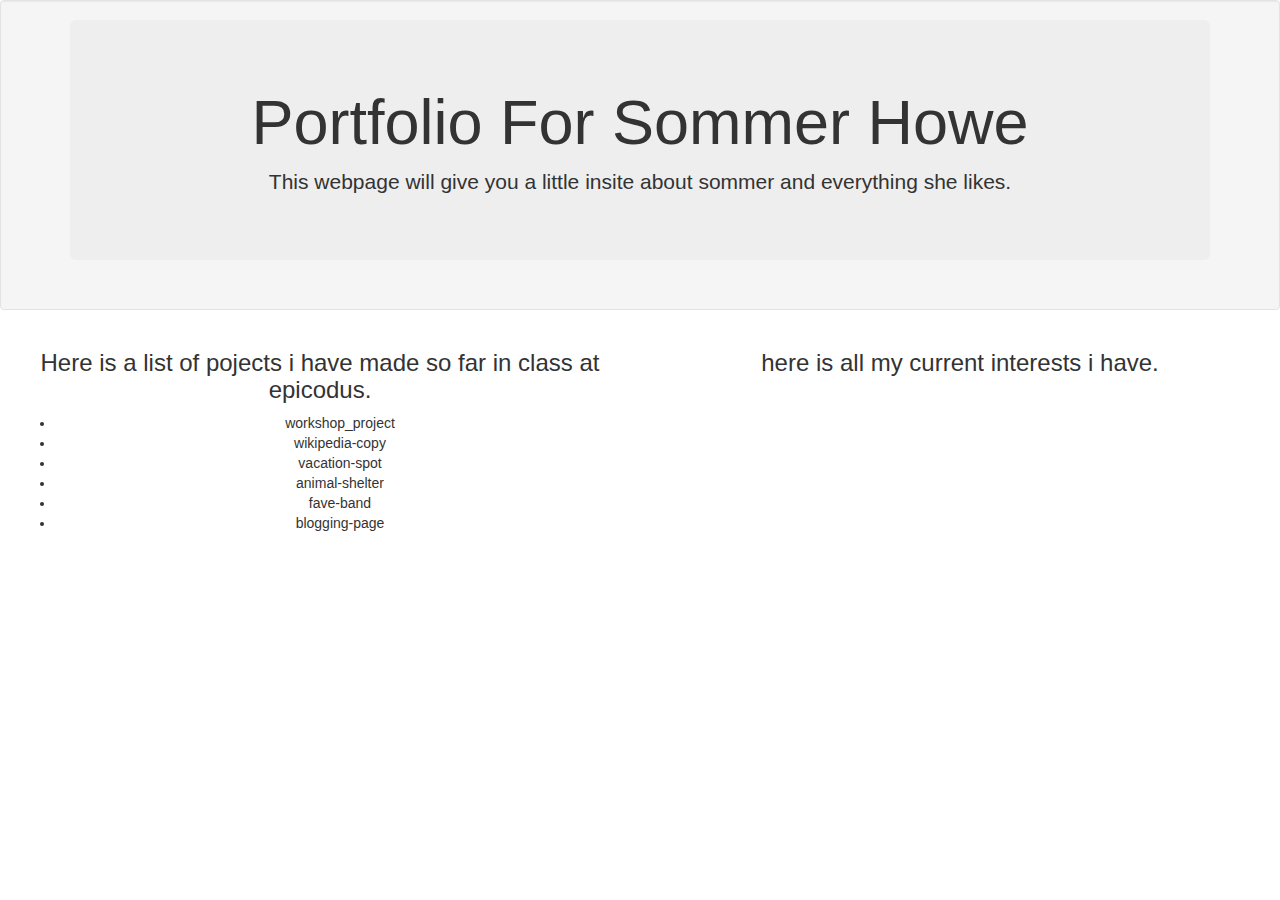
==== index.html @ 34d9cb54 "added some body to the page" ====
<!DOCTYPE html>
<html>
  <head>
    <link rel="stylesheet" href="https://maxcdn.bootstrapcdn.com/bootstrap/3.3.7/css/bootstrap.min.css" integrity="sha384-BVYiiSIFeK1dGmJRAkycuHAHRg32OmUcww7on3RYdg4Va+PmSTsz/K68vbdEjh4u" crossorigin="anonymous">
    <link href="css/styles.css" rel="stylesheet" type="text/css">
    <title>Sommer Howe Portlfolio</title>
  </head>
  <body>
    <div class="well">
      <div class="container">
        <div class="jumbotron">
        <h1>Portfolio For Sommer Howe</h1>
        <p>This webpage will give you a little insite about sommer and everything she likes.</p>
        </div>
      </div>
    </div>

    <div class="col-md-6">
      <h3>Here is a list of pojects i have made so far in class at epicodus.</h3>
      <ul>
        <li>workshop_project</li>
        <li>wikipedia-copy</li>
        <li>vacation-spot</li>
        <li>animal-shelter</li>
        <li>fave-band</li>
        <li>blogging-page</li>

      </ul>
    </div>

    <div class="col-md-6">
      <h3>here is all my current interests i have.</h3>
    </div>
  </body>
</html>
---- css/styles.css ----
body{
    text-align: center;
}

.colonm {
    width: 50%;
    float: left;
}
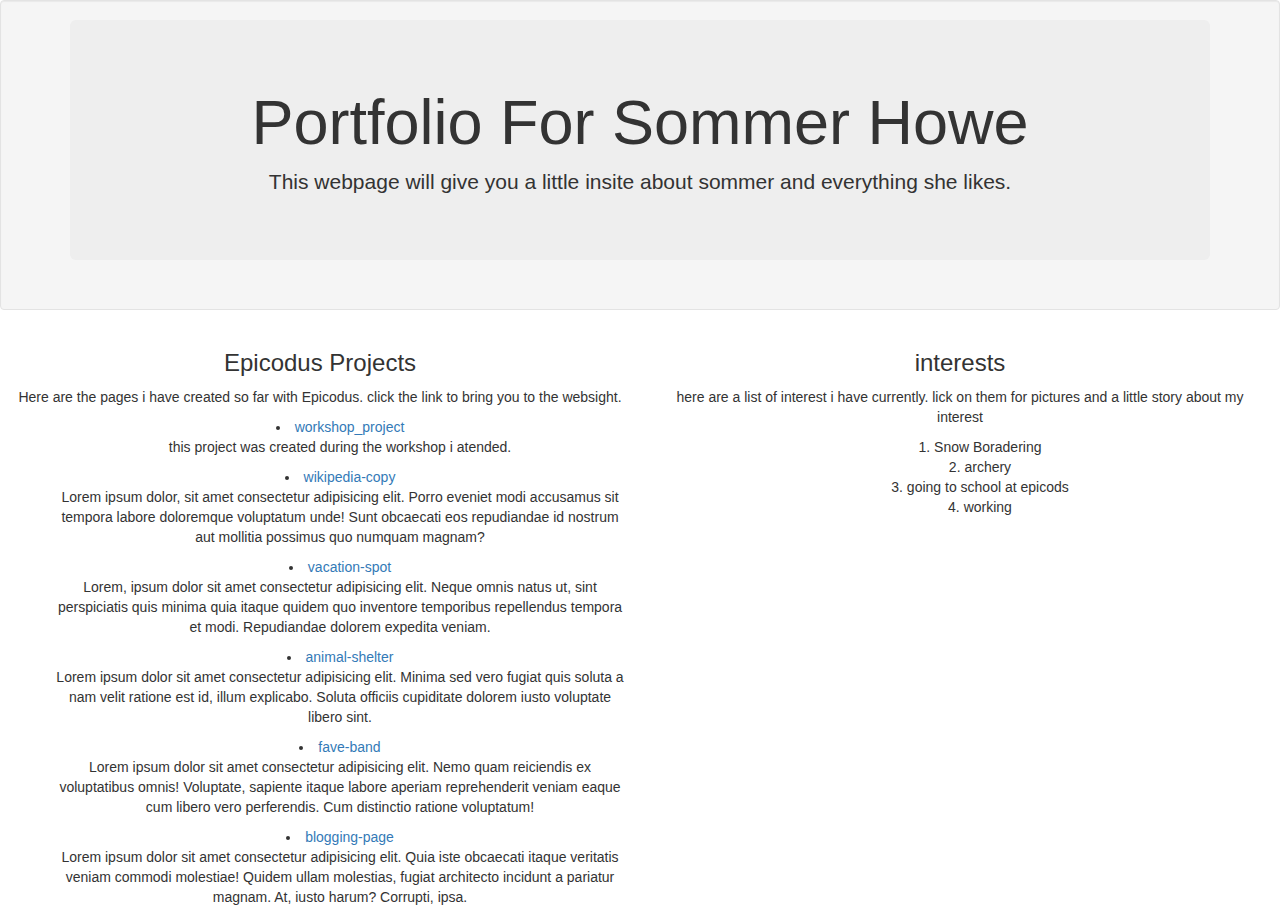
==== commit e6b08d64: "added links, and more content" ====
--- a/index.html
+++ b/index.html
@@ -16,20 +16,34 @@
     </div>
 
     <div class="col-md-6">
-      <h3>Here is a list of pojects i have made so far in class at epicodus.</h3>
+      <h3>Epicodus Projects</h3>
+      <p>Here are the pages i have created so far with Epicodus. click the link to bring you to the websight.</p>
       <ul>
-        <li>workshop_project</li>
-        <li>wikipedia-copy</li>
-        <li>vacation-spot</li>
-        <li>animal-shelter</li>
-        <li>fave-band</li>
-        <li>blogging-page</li>
-
+        <li><a href="http://www.google.com">workshop_project</a></li>
+        <p>this project was created during the workshop i atended.</p>
+        <li><a href="http://www.google.com">wikipedia-copy</a></li>
+        <p>Lorem ipsum dolor, sit amet consectetur adipisicing elit. Porro eveniet modi accusamus sit tempora labore doloremque voluptatum unde! Sunt obcaecati eos repudiandae id nostrum aut mollitia possimus quo numquam magnam?</p>
+        <li><a href="http://www.google.com">vacation-spot</a></li>
+        <p>Lorem, ipsum dolor sit amet consectetur adipisicing elit. Neque omnis natus ut, sint perspiciatis quis minima quia itaque quidem quo inventore temporibus repellendus tempora et modi. Repudiandae dolorem expedita veniam.</p>
+        <li><a href="http://www.google.com">animal-shelter</a></li>
+        <p>Lorem ipsum dolor sit amet consectetur adipisicing elit. Minima sed vero fugiat quis soluta a nam velit ratione est id, illum explicabo. Soluta officiis cupiditate dolorem iusto voluptate libero sint.</p>
+        <li><a href="http://www.google.com">fave-band</a></li>
+        <p>Lorem ipsum dolor sit amet consectetur adipisicing elit. Nemo quam reiciendis ex voluptatibus omnis! Voluptate, sapiente itaque labore aperiam reprehenderit veniam eaque cum libero vero perferendis. Cum distinctio ratione voluptatum!</p>
+        <li><a href="http://www.google.com">blogging-page</a></li>
+        <p>Lorem ipsum dolor sit amet consectetur adipisicing elit. Quia iste obcaecati itaque veritatis veniam commodi molestiae! Quidem ullam molestias, fugiat architecto incidunt a pariatur magnam. At, iusto harum? Corrupti, ipsa.</p>
       </ul>
     </div>
 
     <div class="col-md-6">
-      <h3>here is all my current interests i have.</h3>
+      <h3>interests</h3>
+      <p>here are a list of interest i have currently. lick on them for pictures and a little story about my interest</p>
+      <ol>
+        <li>Snow Boradering</li>
+        <li>archery</li>
+        <li>going to school at epicods</li>
+        <li>working</li>        
+      </ol>
     </div>
+
   </body>
 </html>--- a/css/styles.css
+++ b/css/styles.css
@@ -5,4 +5,12 @@
 .colonm {
     width: 50%;
     float: left;
+}
+
+ol {
+    list-style-position: inside;
+}
+
+li{
+    list-style-position: inside;
 }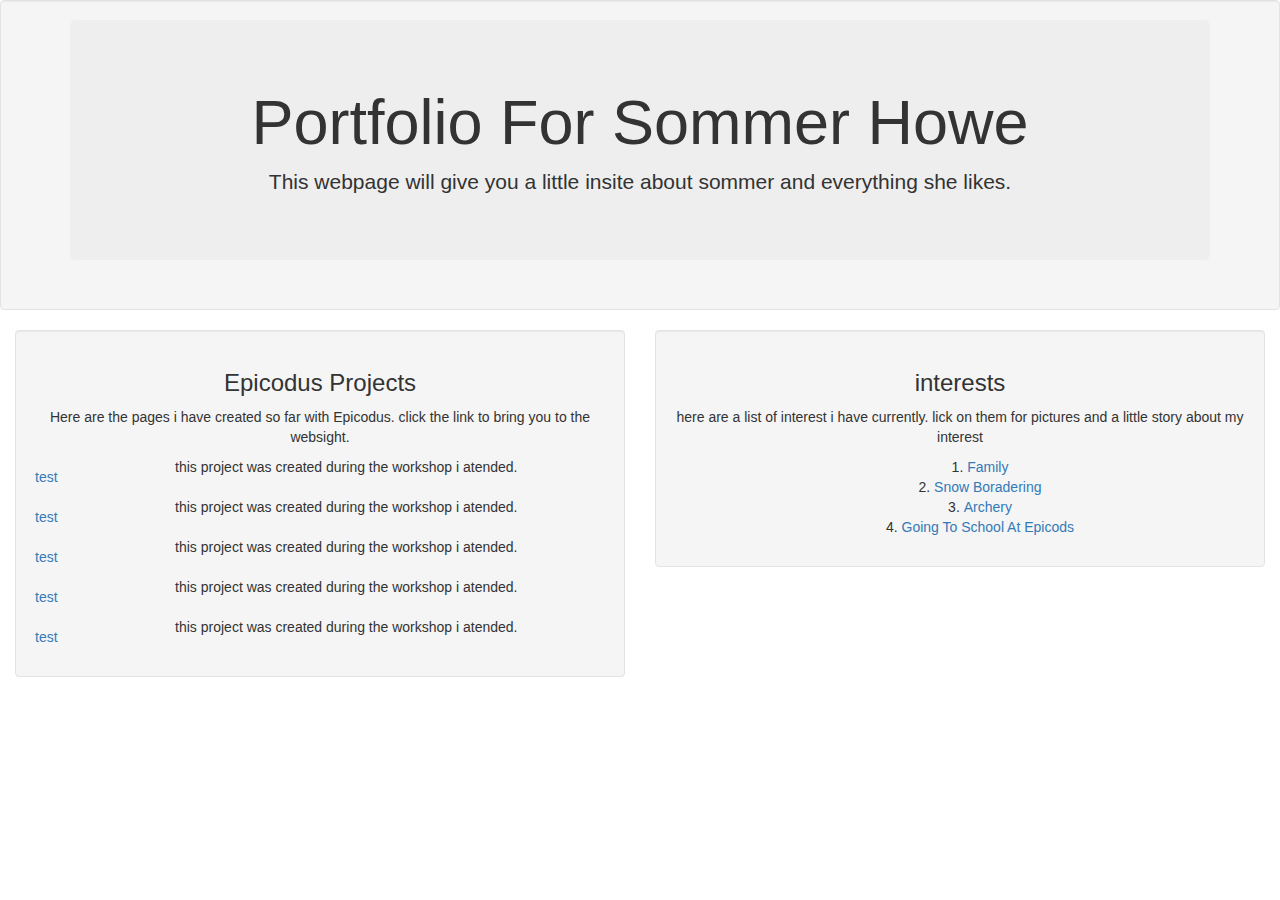
==== commit ccd4732d: "added some styles playing with what some things look like" ====
--- a/index.html
+++ b/index.html
@@ -16,34 +16,59 @@
     </div>
 
     <div class="col-md-6">
+      <div class="well">
       <h3>Epicodus Projects</h3>
       <p>Here are the pages i have created so far with Epicodus. click the link to bring you to the websight.</p>
-      <ul>
-        <li><a href="http://www.google.com">workshop_project</a></li>
+      <div class="row">
+      <ul class="nav nav-pills">
+        <li class="nav-item">
+          <a class="nav-link active" href="#">test</a></li>
         <p>this project was created during the workshop i atended.</p>
-        <li><a href="http://www.google.com">wikipedia-copy</a></li>
-        <p>Lorem ipsum dolor, sit amet consectetur adipisicing elit. Porro eveniet modi accusamus sit tempora labore doloremque voluptatum unde! Sunt obcaecati eos repudiandae id nostrum aut mollitia possimus quo numquam magnam?</p>
-        <li><a href="http://www.google.com">vacation-spot</a></li>
-        <p>Lorem, ipsum dolor sit amet consectetur adipisicing elit. Neque omnis natus ut, sint perspiciatis quis minima quia itaque quidem quo inventore temporibus repellendus tempora et modi. Repudiandae dolorem expedita veniam.</p>
-        <li><a href="http://www.google.com">animal-shelter</a></li>
-        <p>Lorem ipsum dolor sit amet consectetur adipisicing elit. Minima sed vero fugiat quis soluta a nam velit ratione est id, illum explicabo. Soluta officiis cupiditate dolorem iusto voluptate libero sint.</p>
-        <li><a href="http://www.google.com">fave-band</a></li>
-        <p>Lorem ipsum dolor sit amet consectetur adipisicing elit. Nemo quam reiciendis ex voluptatibus omnis! Voluptate, sapiente itaque labore aperiam reprehenderit veniam eaque cum libero vero perferendis. Cum distinctio ratione voluptatum!</p>
-        <li><a href="http://www.google.com">blogging-page</a></li>
-        <p>Lorem ipsum dolor sit amet consectetur adipisicing elit. Quia iste obcaecati itaque veritatis veniam commodi molestiae! Quidem ullam molestias, fugiat architecto incidunt a pariatur magnam. At, iusto harum? Corrupti, ipsa.</p>
+      </div>
+
+      <div class="row">
+        <ul class="nav nav-pills">
+          <li class="nav-item">
+            <a class="nav-link active" href="#">test</a></li>
+          <p>this project was created during the workshop i atended.</p>
+        </div>
+
+        <div class="row">
+          <ul class="nav nav-pills">
+            <li class="nav-item">
+              <a class="nav-link active" href="#">test</a></li>
+            <p>this project was created during the workshop i atended.</p>
+          </div>
+
+          <div class="row">
+            <ul class="nav nav-pills">
+              <li class="nav-item">
+                <a class="nav-link active" href="#">test</a></li>
+              <p>this project was created during the workshop i atended.</p>
+            </div>
+
+            <div class="row">
+              <ul class="nav nav-pills">
+                <li class="nav-item">
+                  <a class="nav-link active" href="#">test</a></li>
+                <p>this project was created during the workshop i atended.</p>
+              </div>
       </ul>
     </div>
+</div>
+
 
     <div class="col-md-6">
+      <div class="well">
       <h3>interests</h3>
       <p>here are a list of interest i have currently. lick on them for pictures and a little story about my interest</p>
       <ol>
-        <li>Snow Boradering</li>
-        <li>archery</li>
-        <li>going to school at epicods</li>
-        <li>working</li>        
+        <li><a href="interest/family.html">Family</a></li>
+        <li><a href="interest/snow-boarding.html">Snow Boradering</a></li>
+        <li><a href="interest/archery.html">Archery</a></li>
+        <li><a href="interest/epicodus.html">Going To School At Epicods</a></li>  
       </ol>
     </div>
-
+</div>
   </body>
 </html>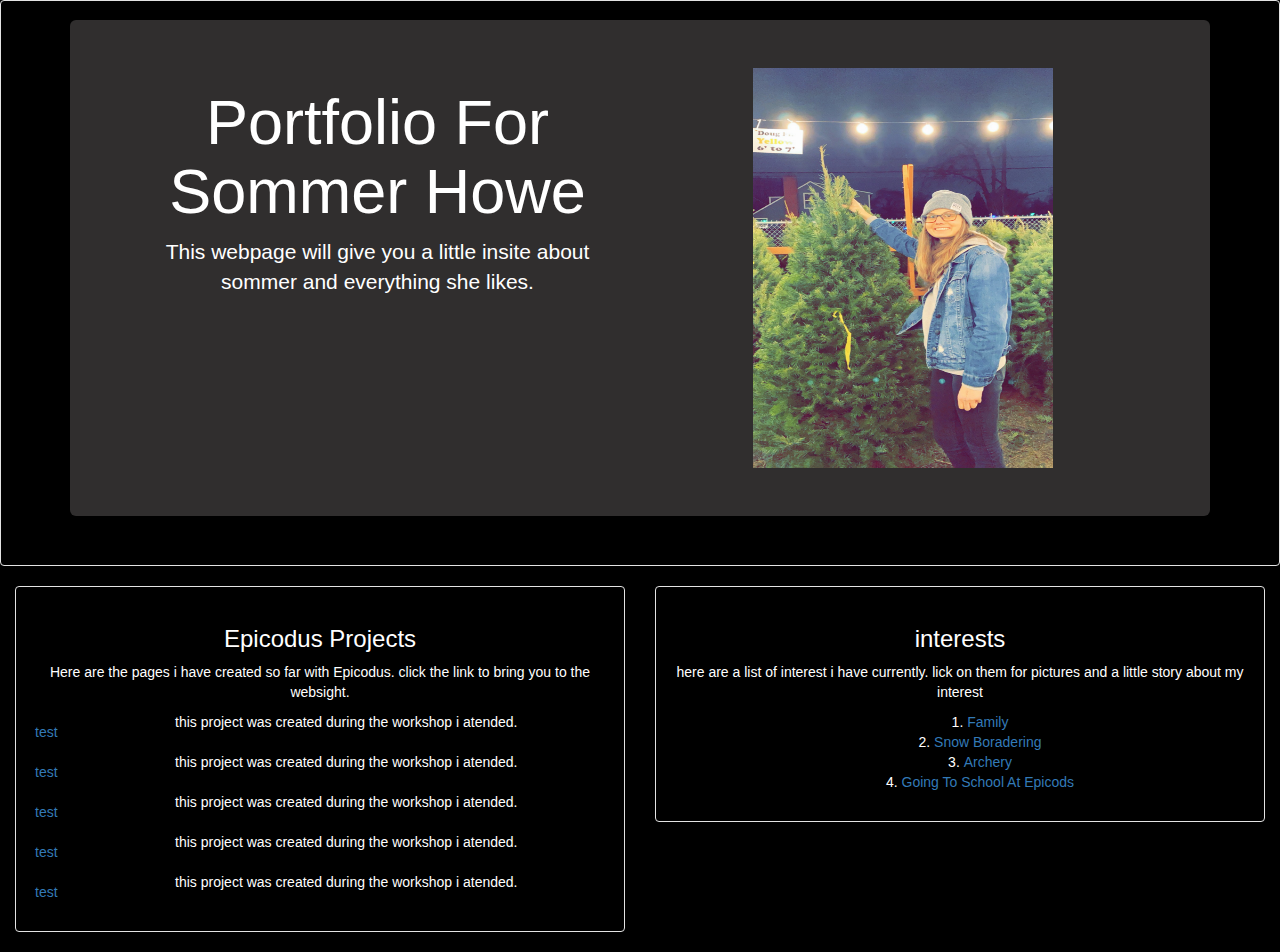
==== commit 4f41aa6b: "added background color and picture" ====
--- a/index.html
+++ b/index.html
@@ -9,10 +9,21 @@
     <div class="well">
       <div class="container">
         <div class="jumbotron">
+          <div class="row">
+            <div class="col-md-6">
         <h1>Portfolio For Sommer Howe</h1>
         <p>This webpage will give you a little insite about sommer and everything she likes.</p>
         </div>
-      </div>
+      
+    
+  
+
+<div class="col-md-6">
+  <img src="img/IMG_3378.JPG" style="width: 300px; height :400px";>
+</div>
+    </div>
+</div>
+    </div>
     </div>
 
     <div class="col-md-6">
@@ -59,7 +70,7 @@
 
 
     <div class="col-md-6">
-      <div class="well">
+      <div class="well" id="interest">
       <h3>interests</h3>
       <p>here are a list of interest i have currently. lick on them for pictures and a little story about my interest</p>
       <ol>
--- a/css/styles.css
+++ b/css/styles.css
@@ -1,10 +1,7 @@
 body{
     text-align: center;
-}
-
-.colonm {
-    width: 50%;
-    float: left;
+    background-color: black;
+    color: white;
 }
 
 ol {
@@ -13,4 +10,17 @@
 
 li{
     list-style-position: inside;
-}+}
+
+#interest{
+    background-color: black;
+}
+
+.well{
+    background-color: black;
+}
+
+.jumbotron{
+    background-color: rgb(48, 46, 46);
+}
+
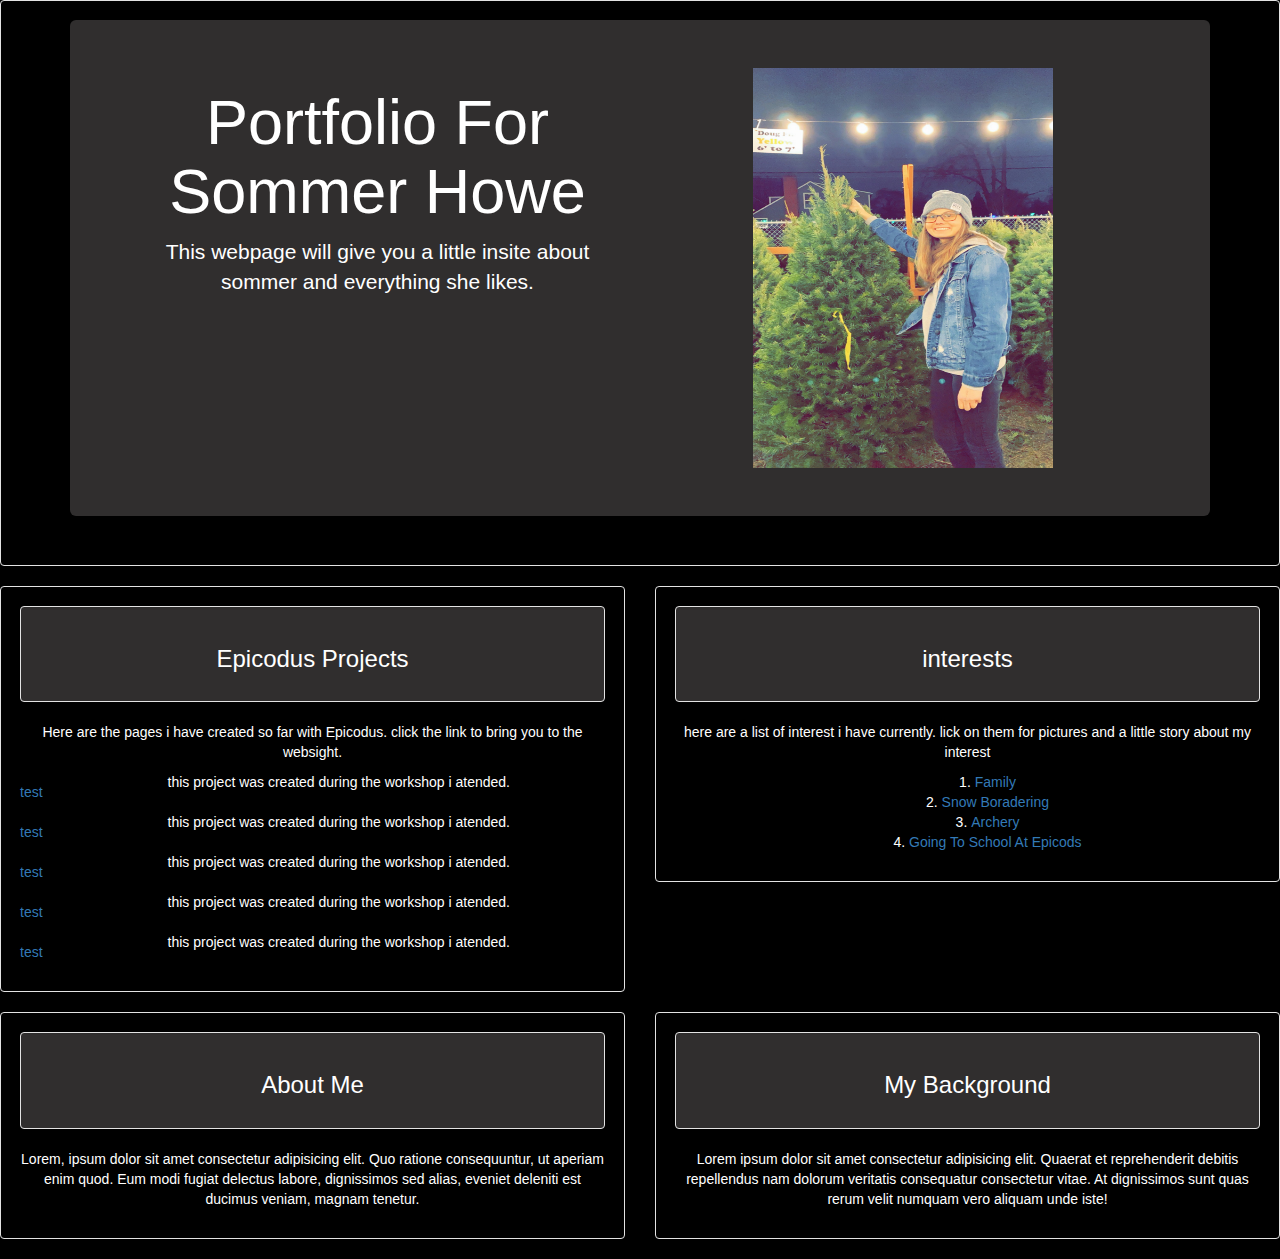
==== commit 77bbb869: "added photos to family page" ====
--- a/index.html
+++ b/index.html
@@ -26,9 +26,12 @@
     </div>
     </div>
 
+    <div class="row">
     <div class="col-md-6">
       <div class="well">
+        <div class="well" id="bg-color">
       <h3>Epicodus Projects</h3>
+    </div>
       <p>Here are the pages i have created so far with Epicodus. click the link to bring you to the websight.</p>
       <div class="row">
       <ul class="nav nav-pills">
@@ -70,8 +73,11 @@
 
 
     <div class="col-md-6">
-      <div class="well" id="interest">
+      <div class="well">
+          <div class="well" id="bg-color">
       <h3>interests</h3>
+      
+      </div>
       <p>here are a list of interest i have currently. lick on them for pictures and a little story about my interest</p>
       <ol>
         <li><a href="interest/family.html">Family</a></li>
@@ -81,5 +87,28 @@
       </ol>
     </div>
 </div>
+</div>
+
+<div class="row">
+  <div class="col-md-6">
+    <div class="well">
+      <div class="well" id="bg-color">
+        <h3>About Me</h3>
+      </div>
+      <p>Lorem, ipsum dolor sit amet consectetur adipisicing elit. Quo ratione consequuntur, ut aperiam enim quod. Eum modi fugiat delectus labore, dignissimos sed alias, eveniet deleniti est ducimus veniam, magnam tenetur.</p>
+      </div>
+    </div>
+  
+
+
+  <div class="col-md-6">
+    <div class="well">
+      <div class="well" id ="bg-color">
+        <h3>My Background</h3>
+      </div>
+      <p>Lorem ipsum dolor sit amet consectetur adipisicing elit. Quaerat et reprehenderit debitis repellendus nam dolorum veritatis consequatur consectetur vitae. At dignissimos sunt quas rerum velit numquam vero aliquam unde iste!</p>
+    </div>
+  </div>
+</div>
   </body>
 </html>--- a/css/styles.css
+++ b/css/styles.css
@@ -12,10 +12,6 @@
     list-style-position: inside;
 }
 
-#interest{
-    background-color: black;
-}
-
 .well{
     background-color: black;
 }
@@ -23,4 +19,6 @@
 .jumbotron{
     background-color: rgb(48, 46, 46);
 }
-
+#bg-color{
+    background-color: rgb(48, 46, 46);
+}
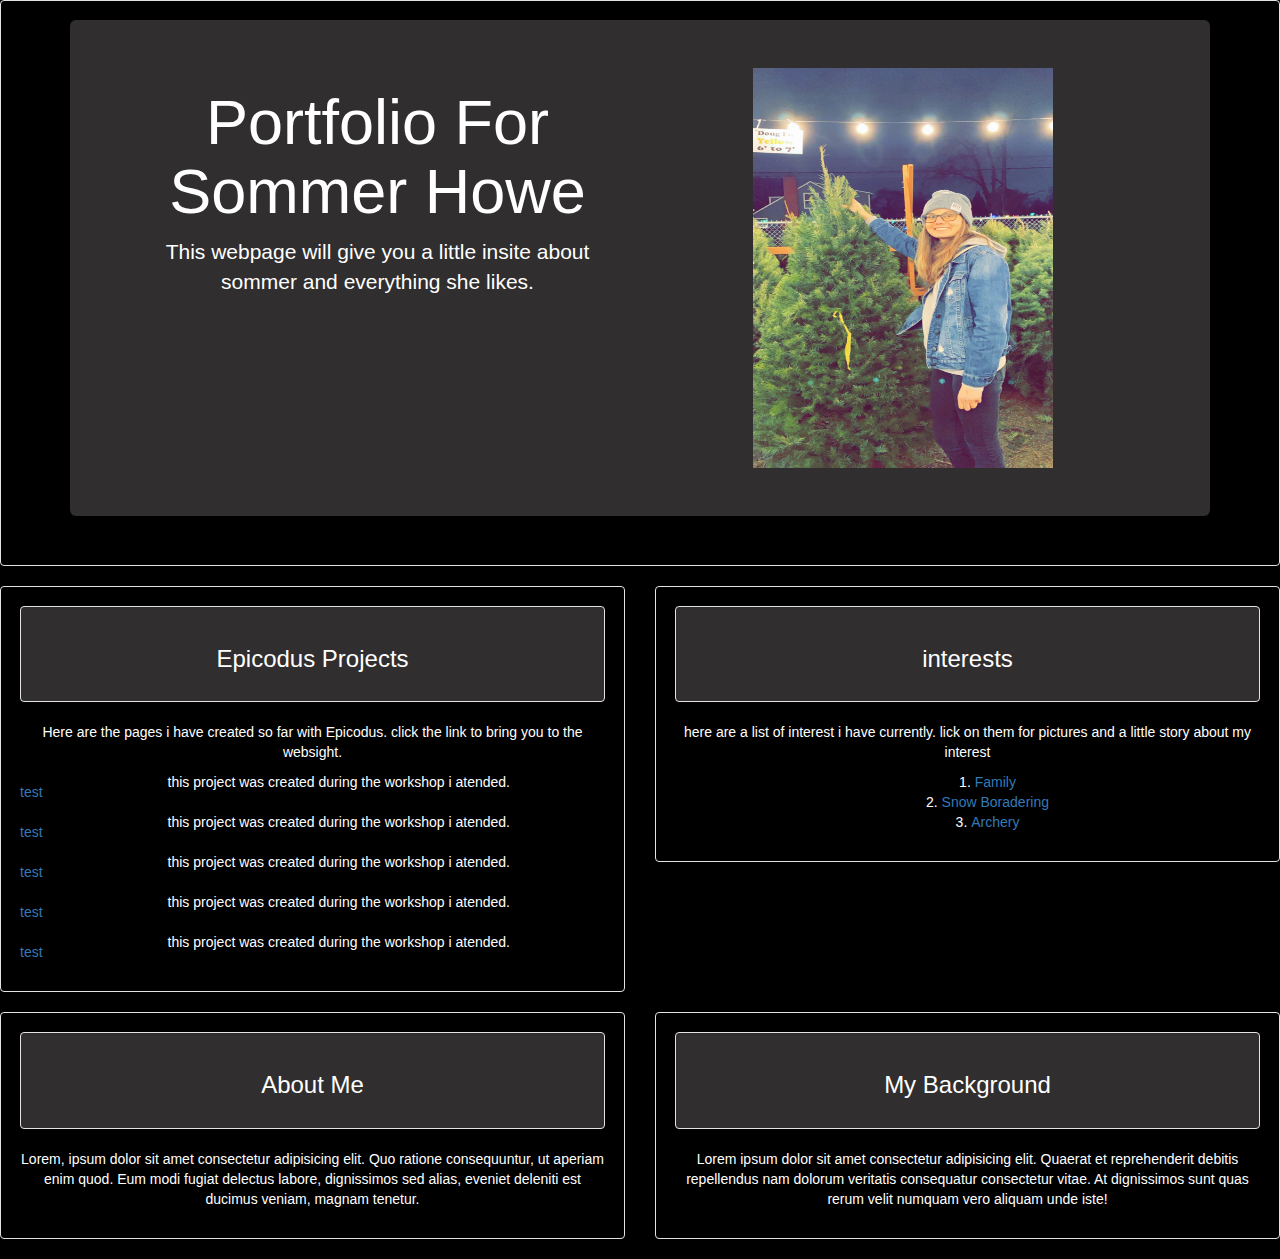
==== commit 60914a61: "added a video that works" ====
--- a/index.html
+++ b/index.html
@@ -83,7 +83,7 @@
         <li><a href="interest/family.html">Family</a></li>
         <li><a href="interest/snow-boarding.html">Snow Boradering</a></li>
         <li><a href="interest/archery.html">Archery</a></li>
-        <li><a href="interest/epicodus.html">Going To School At Epicods</a></li>  
+
       </ol>
     </div>
 </div>
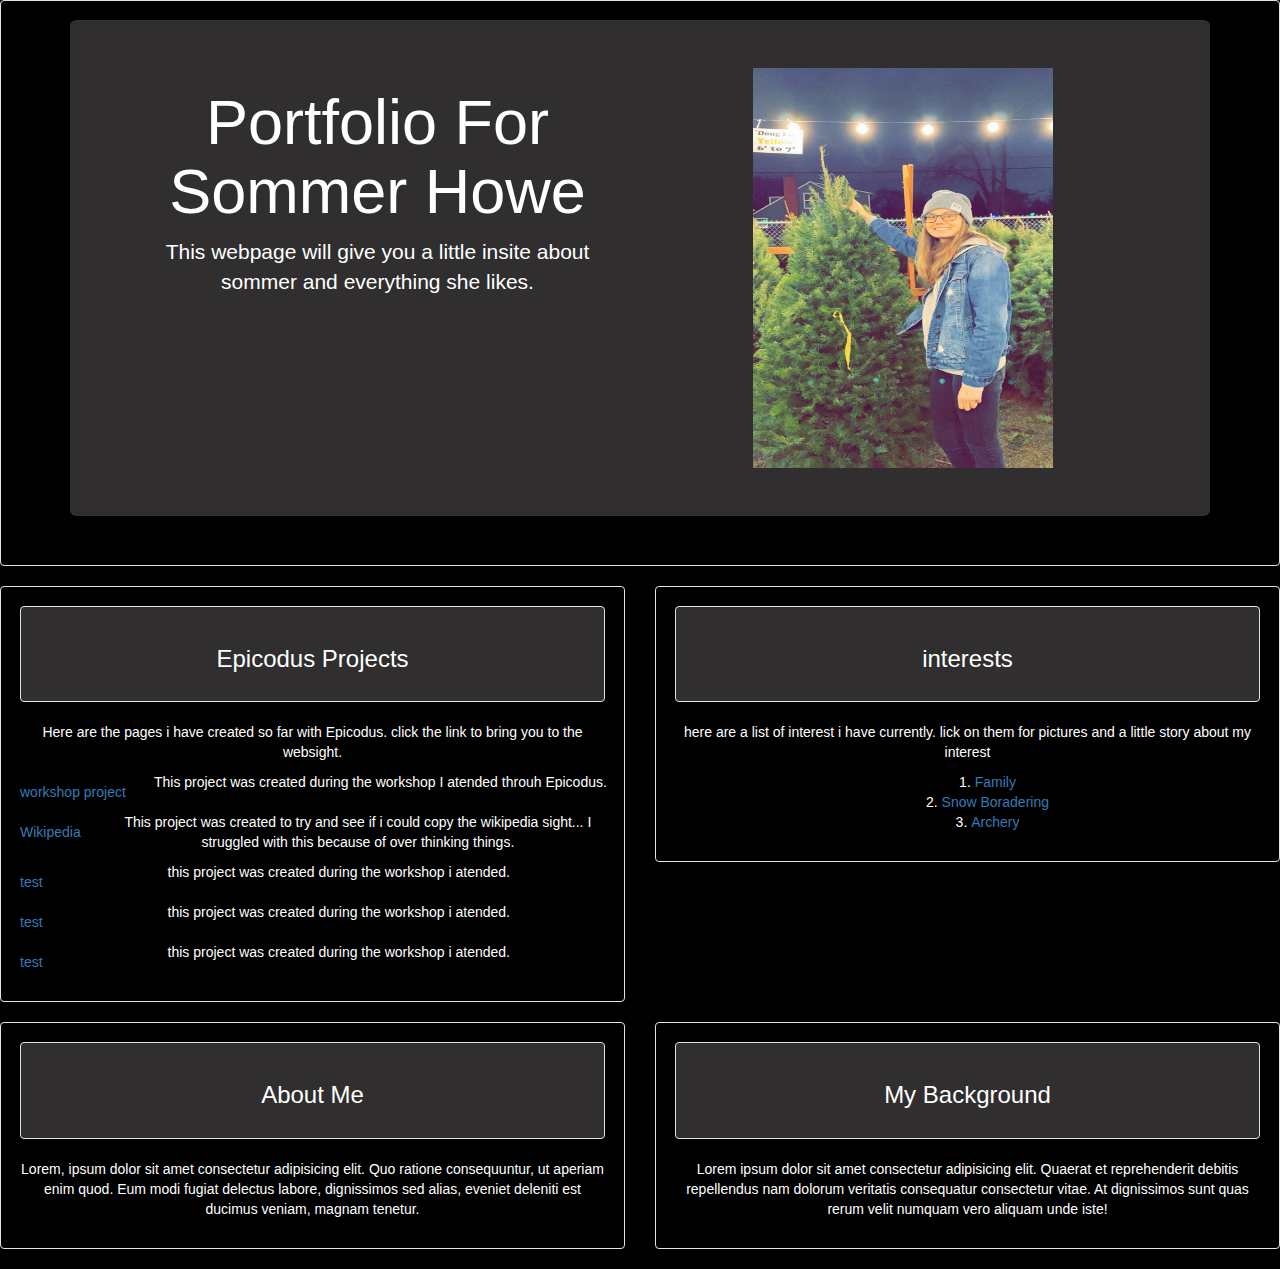
==== commit 10e6a3a6: "added 2 of my website links, added a photo to snowboarding." ====
--- a/index.html
+++ b/index.html
@@ -36,15 +36,14 @@
       <div class="row">
       <ul class="nav nav-pills">
         <li class="nav-item">
-          <a class="nav-link active" href="#">test</a></li>
-        <p>this project was created during the workshop i atended.</p>
+          <a class="nav-link active" href="https://sommerh143.github.io/workshop_project/">workshop project</a></li>
+        <p>This project was created during the workshop I atended throuh Epicodus.</p>
       </div>
-
       <div class="row">
         <ul class="nav nav-pills">
           <li class="nav-item">
-            <a class="nav-link active" href="#">test</a></li>
-          <p>this project was created during the workshop i atended.</p>
+            <a class="nav-link active" href="https://sommerh143.github.io/wikipedia-copy/">Wikipedia</a></li>
+          <p>This project was created to try and see if i could copy the wikipedia sight... I struggled with this because of over thinking things.</p>
         </div>
 
         <div class="row">
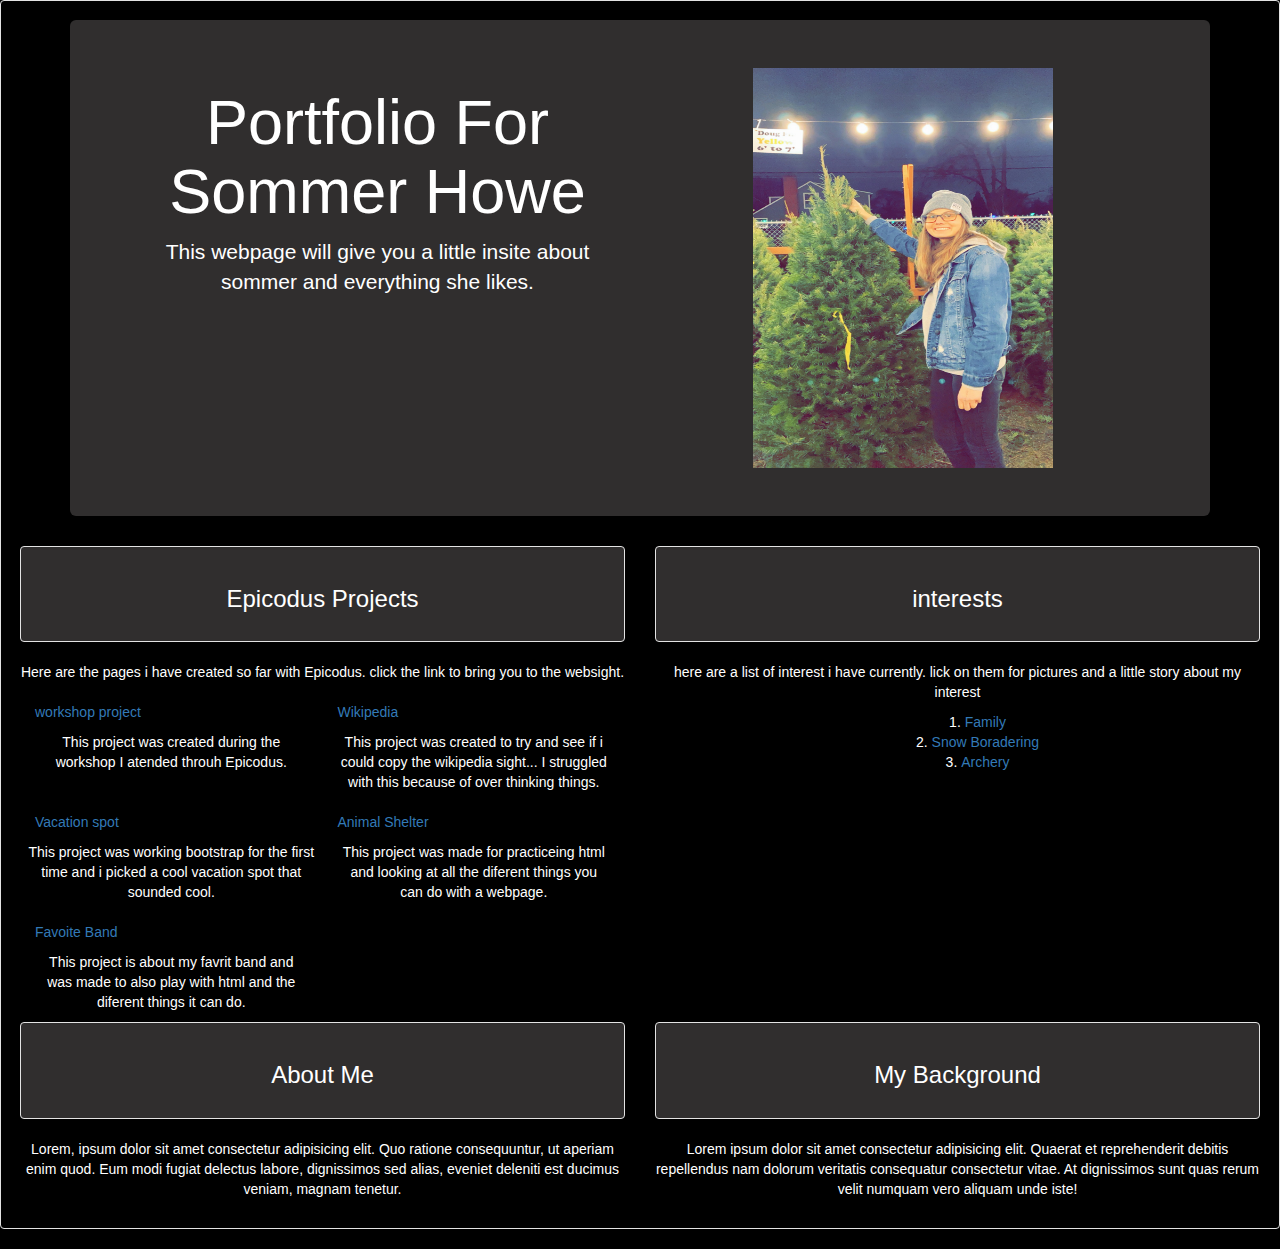
==== commit 5d4b2a79: "fixed my code indentation" ====
--- a/index.html
+++ b/index.html
@@ -11,103 +11,97 @@
         <div class="jumbotron">
           <div class="row">
             <div class="col-md-6">
-        <h1>Portfolio For Sommer Howe</h1>
-        <p>This webpage will give you a little insite about sommer and everything she likes.</p>
+              <h1>Portfolio For Sommer Howe</h1>
+              <p>This webpage will give you a little insite about sommer and everything she likes.</p>
+            </div>
+            <div class="col-md-6">
+              <img src="img/IMG_3378.JPG" style="width: 300px; height :400px";>
+            </div>
+          </div>
         </div>
-      
-    
-  
-
-<div class="col-md-6">
-  <img src="img/IMG_3378.JPG" style="width: 300px; height :400px";>
-</div>
-    </div>
-</div>
-    </div>
-    </div>
-
-    <div class="row">
-    <div class="col-md-6">
-      <div class="well">
-        <div class="well" id="bg-color">
-      <h3>Epicodus Projects</h3>
-    </div>
-      <p>Here are the pages i have created so far with Epicodus. click the link to bring you to the websight.</p>
-      <div class="row">
-      <ul class="nav nav-pills">
-        <li class="nav-item">
-          <a class="nav-link active" href="https://sommerh143.github.io/workshop_project/">workshop project</a></li>
-        <p>This project was created during the workshop I atended throuh Epicodus.</p>
       </div>
       <div class="row">
-        <ul class="nav nav-pills">
-          <li class="nav-item">
-            <a class="nav-link active" href="https://sommerh143.github.io/wikipedia-copy/">Wikipedia</a></li>
-          <p>This project was created to try and see if i could copy the wikipedia sight... I struggled with this because of over thinking things.</p>
-        </div>
-
-        <div class="row">
-          <ul class="nav nav-pills">
-            <li class="nav-item">
-              <a class="nav-link active" href="#">test</a></li>
-            <p>this project was created during the workshop i atended.</p>
+        <div class="col-md-6">
+          <div class="well" id="bg-color">
+            <h3>Epicodus Projects</h3>
           </div>
-
-          <div class="row">
-            <ul class="nav nav-pills">
-              <li class="nav-item">
-                <a class="nav-link active" href="#">test</a></li>
-              <p>this project was created during the workshop i atended.</p>
-            </div>
-
+          <p>Here are the pages i have created so far with Epicodus. click the link to bring you to the websight.</p>
+          <div class="col-md-6">
             <div class="row">
               <ul class="nav nav-pills">
                 <li class="nav-item">
-                  <a class="nav-link active" href="#">test</a></li>
-                <p>this project was created during the workshop i atended.</p>
-              </div>
-      </ul>
-    </div>
-</div>
-
-
-    <div class="col-md-6">
-      <div class="well">
+                <a class="nav-link active" href="https://sommerh143.github.io/workshop_project/">workshop project</a>
+                </li>
+              </ul>  
+            </div>
+            <p>This project was created during the workshop I atended throuh Epicodus.</p>
+          </div>
+          <div class="col-md-6">
+            <div class="row">
+              <ul class="nav nav-pills">
+                <li class="nav-item">
+                <a class="nav-link active" href="https://sommerh143.github.io/wikipedia-copy/">Wikipedia</a>
+                </li>
+              </ul>  
+            </div>
+            <p>This project was created to try and see if i could copy the wikipedia sight... I struggled with this because of over thinking things.</p>
+          </div>
+          <div class="col-md-6">
+            <div class="row">
+              <ul class="nav nav-pills">
+                <li class="nav-item">
+                  <a class="nav-link active" href="https://sommerh143.github.io/vaction-spot/.">Vacation spot</a>
+                </li>
+              </ul> 
+              <p>This project was working bootstrap for the first time and i picked a cool vacation spot that sounded cool.</p>
+            </div>
+          </div>
+          <div class="col-md-6">
+            <div class="row">
+              <ul class="nav nav-pills">
+                <li class="nav-item">
+                  <a class="nav-link active" href="https://sommerh143.github.io/animal-shelter/.">Animal Shelter</a>
+                </li>
+              </ul>  
+            </div>
+            <p>This project was made for practiceing html and looking at all the diferent things you can do with a webpage.</p>
+          </div>
+          <div class="col-md-6">
+            <div class="row">
+              <ul class="nav nav-pills">
+                <li class="nav-item">
+                  <a class="nav-link active" href="https://sommerh143.github.io/fave-band/.">Favoite Band</a>
+                </li>
+              </ul>  
+            </div>
+            <p>This project is about my favrit band and was made to also play with html and the diferent things it can do.</p>
+          </div>      
+        </div>
+        <div class="col-md-6">
           <div class="well" id="bg-color">
-      <h3>interests</h3>
-      
+            <h3>interests</h3>
+          </div>
+          <p>here are a list of interest i have currently. lick on them for pictures and a little story about my interest</p>
+          <ol>
+            <li><a href="interest/family.html">Family</a></li>
+            <li><a href="interest/snow-boarding.html">Snow Boradering</a></li>
+            <li><a href="interest/archery.html">Archery</a></li>
+          </ol>
+        </div>
       </div>
-      <p>here are a list of interest i have currently. lick on them for pictures and a little story about my interest</p>
-      <ol>
-        <li><a href="interest/family.html">Family</a></li>
-        <li><a href="interest/snow-boarding.html">Snow Boradering</a></li>
-        <li><a href="interest/archery.html">Archery</a></li>
-
-      </ol>
-    </div>
-</div>
-</div>
-
-<div class="row">
-  <div class="col-md-6">
-    <div class="well">
-      <div class="well" id="bg-color">
-        <h3>About Me</h3>
+      <div class="row">
+        <div class="col-md-6">
+          <div class="well" id="bg-color">
+            <h3>About Me</h3>
+          </div>
+          <p>Lorem, ipsum dolor sit amet consectetur adipisicing elit. Quo ratione consequuntur, ut aperiam enim quod. Eum modi fugiat delectus labore, dignissimos sed alias, eveniet deleniti est ducimus veniam, magnam tenetur.</p>
+        </div>
+        <div class="col-md-6">
+          <div class="well" id ="bg-color">
+            <h3>My Background</h3>
+          </div>
+          <p>Lorem ipsum dolor sit amet consectetur adipisicing elit. Quaerat et reprehenderit debitis repellendus nam dolorum veritatis consequatur consectetur vitae. At dignissimos sunt quas rerum velit numquam vero aliquam unde iste!</p>
+        </div>
       </div>
-      <p>Lorem, ipsum dolor sit amet consectetur adipisicing elit. Quo ratione consequuntur, ut aperiam enim quod. Eum modi fugiat delectus labore, dignissimos sed alias, eveniet deleniti est ducimus veniam, magnam tenetur.</p>
-      </div>
-    </div>
-  
-
-
-  <div class="col-md-6">
-    <div class="well">
-      <div class="well" id ="bg-color">
-        <h3>My Background</h3>
-      </div>
-      <p>Lorem ipsum dolor sit amet consectetur adipisicing elit. Quaerat et reprehenderit debitis repellendus nam dolorum veritatis consequatur consectetur vitae. At dignissimos sunt quas rerum velit numquam vero aliquam unde iste!</p>
-    </div>
-  </div>
-</div>
   </body>
 </html>